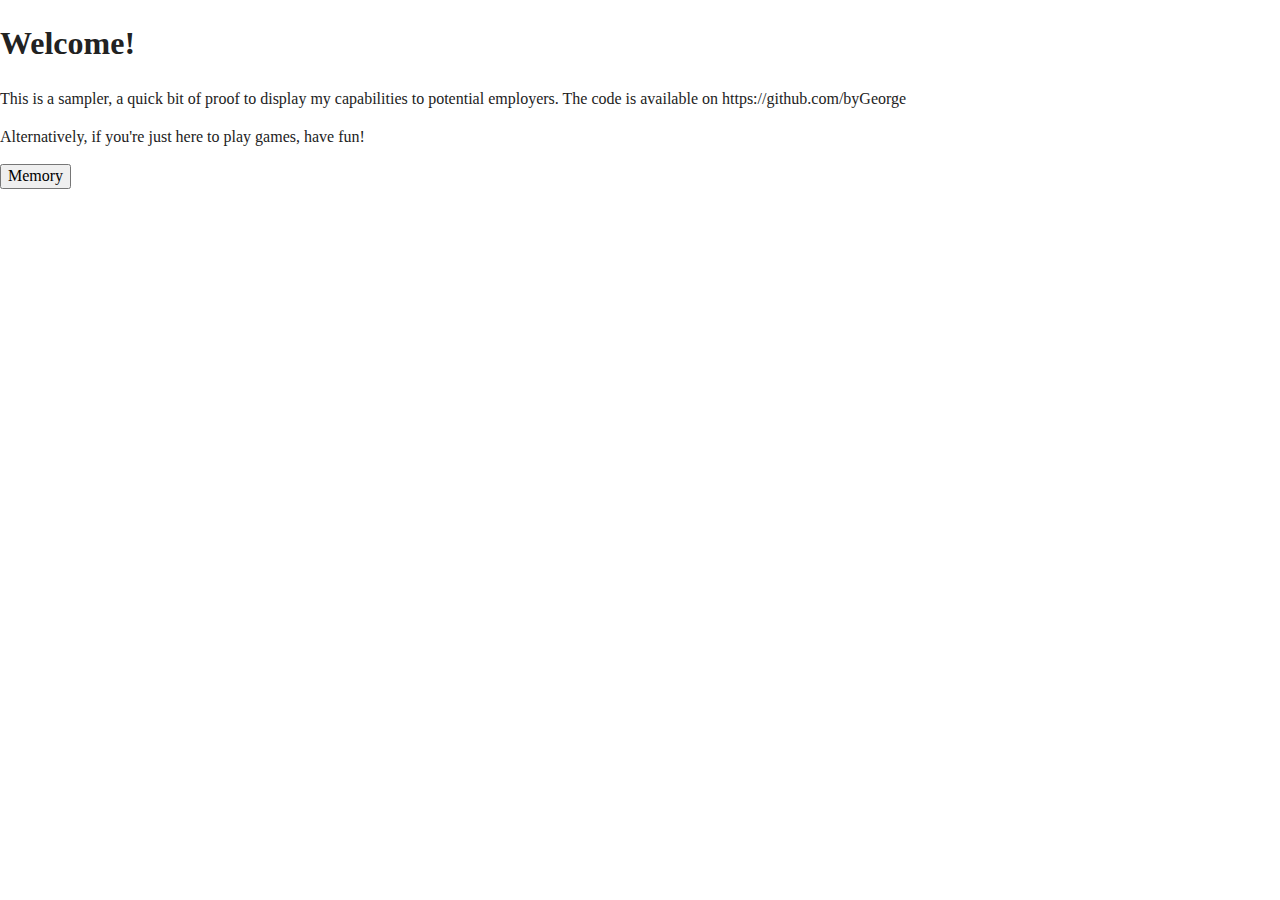
==== index.html @ bf550a25 "Initial commit" ====
<!doctype html>
<html class="no-js" lang="">

<head>
  <meta charset="utf-8">
  <title></title>
  <meta name="description" content="">
  <meta name="viewport" content="width=device-width, initial-scale=1">

  <meta property="og:title" content="">
  <meta property="og:type" content="">
  <meta property="og:url" content="">
  <meta property="og:image" content="">

  <link rel="manifest" href="site.webmanifest">
  <link rel="apple-touch-icon" href="icon.png">
  <!-- Place favicon.ico in the root directory -->

  <link rel="stylesheet" href="css/normalize.css">
  <link rel="stylesheet" href="css/main.css">

  <meta name="theme-color" content="#fafafa">
</head>

<body>
  <h1>Welcome!</h1>
  <p>This is a sampler, a quick bit of proof to display my capabilities to potential employers. The code is available on https://github.com/byGeorge</p>
  <p>Alternatively, if you're just here to play games, have fun!</p>
  <div><button onclick="window.location.href='http://localhost:63342/GeorgeParks/Memory/memory.html?_ijt=ct22jod1vu142trkq0fdvdeikf';">Memory</button></div>
  <script src="js/vendor/modernizr-3.11.2.min.js"></script>
  <script src="js/plugins.js"></script>
  <script src="js/main.js"></script>
</body>

</html>
---- css/main.css ----
/*! HTML5 Boilerplate v8.0.0 | MIT License | https://html5boilerplate.com/ */

/* main.css 2.1.0 | MIT License | https://github.com/h5bp/main.css#readme */
/*
 * What follows is the result of much research on cross-browser styling.
 * Credit left inline and big thanks to Nicolas Gallagher, Jonathan Neal,
 * Kroc Camen, and the H5BP dev community and team.
 */

/* ==========================================================================
   Base styles: opinionated defaults
   ========================================================================== */

html {
  color: #222;
  font-size: 1em;
  line-height: 1.4;
}

/*
 * Remove text-shadow in selection highlight:
 * https://twitter.com/miketaylr/status/12228805301
 *
 * Vendor-prefixed and regular ::selection selectors cannot be combined:
 * https://stackoverflow.com/a/16982510/7133471
 *
 * Customize the background color to match your design.
 */

::-moz-selection {
  background: #b3d4fc;
  text-shadow: none;
}

::selection {
  background: #b3d4fc;
  text-shadow: none;
}

/*
 * A better looking default horizontal rule
 */

hr {
  display: block;
  height: 1px;
  border: 0;
  border-top: 1px solid #ccc;
  margin: 1em 0;
  padding: 0;
}

/*
 * Remove the gap between audio, canvas, iframes,
 * images, videos and the bottom of their containers:
 * https://github.com/h5bp/html5-boilerplate/issues/440
 */

audio,
canvas,
iframe,
img,
svg,
video {
  vertical-align: middle;
}

/*
 * Remove default fieldset styles.
 */

fieldset {
  border: 0;
  margin: 0;
  padding: 0;
}

/*
 * Allow only vertical resizing of textareas.
 */

textarea {
  resize: vertical;
}

/* ==========================================================================
   Author's custom styles
   ========================================================================== */

/* ==========================================================================
   Helper classes
   ========================================================================== */

/*
 * Hide visually and from screen readers
 */

.hidden,
[hidden] {
  display: none !important;
}

/*
 * Hide only visually, but have it available for screen readers:
 * https://snook.ca/archives/html_and_css/hiding-content-for-accessibility
 *
 * 1. For long content, line feeds are not interpreted as spaces and small width
 *    causes content to wrap 1 word per line:
 *    https://medium.com/@jessebeach/beware-smushed-off-screen-accessible-text-5952a4c2cbfe
 */

.sr-only {
  border: 0;
  clip: rect(0, 0, 0, 0);
  height: 1px;
  margin: -1px;
  overflow: hidden;
  padding: 0;
  position: absolute;
  white-space: nowrap;
  width: 1px;
  /* 1 */
}

/*
 * Extends the .sr-only class to allow the element
 * to be focusable when navigated to via the keyboard:
 * https://www.drupal.org/node/897638
 */

.sr-only.focusable:active,
.sr-only.focusable:focus {
  clip: auto;
  height: auto;
  margin: 0;
  overflow: visible;
  position: static;
  white-space: inherit;
  width: auto;
}

/*
 * Hide visually and from screen readers, but maintain layout
 */

.invisible {
  visibility: hidden;
}

/*
 * Clearfix: contain floats
 *
 * For modern browsers
 * 1. The space content is one way to avoid an Opera bug when the
 *    `contenteditable` attribute is included anywhere else in the document.
 *    Otherwise it causes space to appear at the top and bottom of elements
 *    that receive the `clearfix` class.
 * 2. The use of `table` rather than `block` is only necessary if using
 *    `:before` to contain the top-margins of child elements.
 */

.clearfix::before,
.clearfix::after {
  content: " ";
  display: table;
}

.clearfix::after {
  clear: both;
}

/* ==========================================================================
   EXAMPLE Media Queries for Responsive Design.
   These examples override the primary ('mobile first') styles.
   Modify as content requires.
   ========================================================================== */

@media only screen and (min-width: 35em) {
  /* Style adjustments for viewports that meet the condition */
}

@media print,
  (-webkit-min-device-pixel-ratio: 1.25),
  (min-resolution: 1.25dppx),
  (min-resolution: 120dpi) {
  /* Style adjustments for high resolution devices */
}

/* ==========================================================================
   Print styles.
   Inlined to avoid the additional HTTP request:
   https://www.phpied.com/delay-loading-your-print-css/
   ========================================================================== */

@media print {
  *,
  *::before,
  *::after {
    background: #fff !important;
    color: #000 !important;
    /* Black prints faster */
    box-shadow: none !important;
    text-shadow: none !important;
  }

  a,
  a:visited {
    text-decoration: underline;
  }

  a[href]::after {
    content: " (" attr(href) ")";
  }

  abbr[title]::after {
    content: " (" attr(title) ")";
  }

  /*
   * Don't show links that are fragment identifiers,
   * or use the `javascript:` pseudo protocol
   */
  a[href^="#"]::after,
  a[href^="javascript:"]::after {
    content: "";
  }

  pre {
    white-space: pre-wrap !important;
  }

  pre,
  blockquote {
    border: 1px solid #999;
    page-break-inside: avoid;
  }

  /*
   * Printing Tables:
   * https://web.archive.org/web/20180815150934/http://css-discuss.incutio.com/wiki/Printing_Tables
   */
  thead {
    display: table-header-group;
  }

  tr,
  img {
    page-break-inside: avoid;
  }

  p,
  h2,
  h3 {
    orphans: 3;
    widows: 3;
  }

  h2,
  h3 {
    page-break-after: avoid;
  }
}
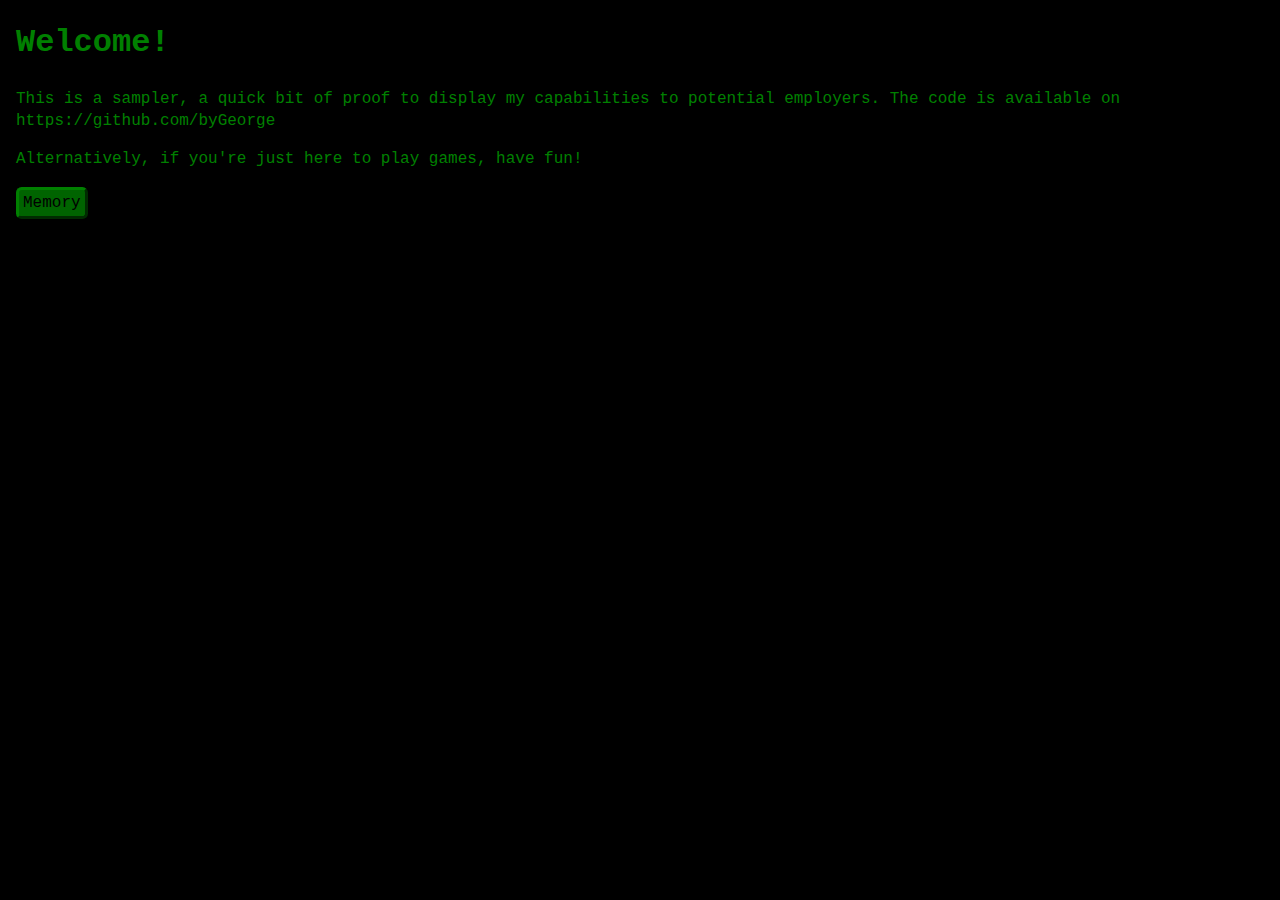
==== commit d6f12fbc: "styling on main page" ====
--- a/index.html
+++ b/index.html
@@ -26,7 +26,9 @@
   <h1>Welcome!</h1>
   <p>This is a sampler, a quick bit of proof to display my capabilities to potential employers. The code is available on https://github.com/byGeorge</p>
   <p>Alternatively, if you're just here to play games, have fun!</p>
-  <div><button onclick="window.location.href='http://localhost:63342/GeorgeParks/Memory/memory.html?_ijt=ct22jod1vu142trkq0fdvdeikf';">Memory</button></div>
+  <div>
+    <button onclick="window.location.href='http://localhost:63342/GeorgeParks/Memory/memory.html?_ijt=ct22jod1vu142trkq0fdvdeikf';">Memory</button>
+  </div>
   <script src="js/vendor/modernizr-3.11.2.min.js"></script>
   <script src="js/plugins.js"></script>
   <script src="js/main.js"></script>
--- a/css/main.css
+++ b/css/main.css
@@ -12,9 +12,28 @@
    ========================================================================== */
 
 html {
-  color: #222;
-  font-size: 1em;
+  background-color: black;
+  color: green;
+  font: 1rem "Courier New", Monospace;
   line-height: 1.4;
+}
+
+body {
+  margin: 1rem;
+}
+
+button {
+  background-color: darkgreen;
+  color: black;
+  padding: .25rem;
+  border-radius: .35rem;
+  border: 3px outset green;
+}
+
+button:hover {
+  background-color: green;
+  border: 3px inset darkgreen;
+  padding: .25rem .20rem .25rem .30rem;
 }
 
 /*
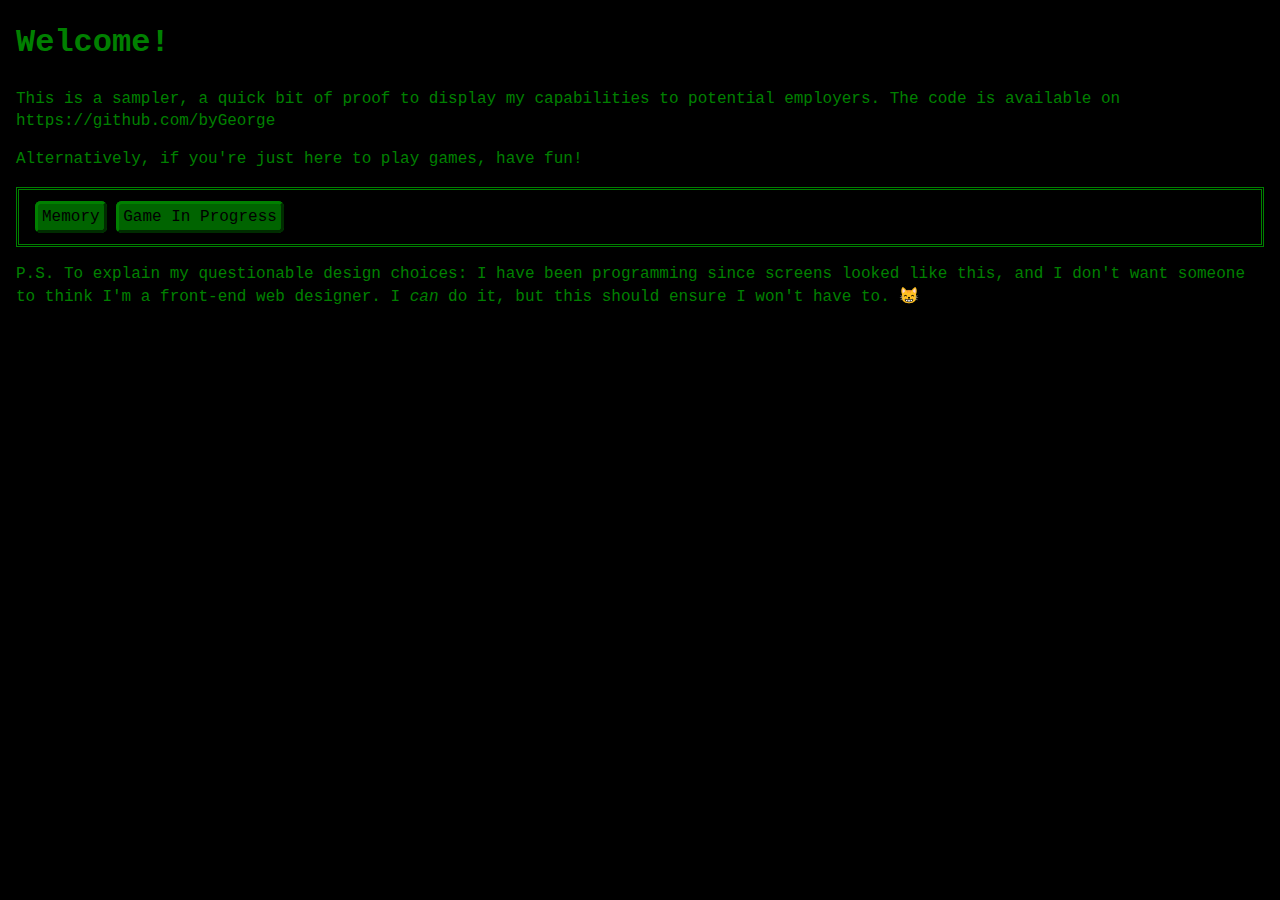
==== commit 302303c7: "better styling for home page and memory game" ====
--- a/index.html
+++ b/index.html
@@ -12,7 +12,6 @@
   <meta property="og:url" content="">
   <meta property="og:image" content="">
 
-  <link rel="manifest" href="site.webmanifest">
   <link rel="apple-touch-icon" href="icon.png">
   <!-- Place favicon.ico in the root directory -->
 
@@ -24,11 +23,16 @@
 
 <body>
   <h1>Welcome!</h1>
-  <p>This is a sampler, a quick bit of proof to display my capabilities to potential employers. The code is available on https://github.com/byGeorge</p>
+  <p>This is a sampler, a quick bit of proof to display my capabilities to potential employers.
+    The code is available on https://github.com/byGeorge</p>
   <p>Alternatively, if you're just here to play games, have fun!</p>
-  <div>
-    <button onclick="window.location.href='http://localhost:63342/GeorgeParks/Memory/memory.html?_ijt=ct22jod1vu142trkq0fdvdeikf';">Memory</button>
+  <div class="games-box">
+    <a href="/GeorgeParks/Memory/memory.html">Memory</a>
+    <a href="">Game In Progress</a>
   </div>
+  <p>P.S. To explain my questionable design choices: I have been programming since screens looked
+    like this, and I don't want someone to think I'm a front-end web designer. I <i>can</i> do it,
+    but this should ensure I won't have to. <a class="no-decoration" href="http://pythong.org">😸</a></p>
   <script src="js/vendor/modernizr-3.11.2.min.js"></script>
   <script src="js/plugins.js"></script>
   <script src="js/main.js"></script>
--- a/css/main.css
+++ b/css/main.css
@@ -22,20 +22,29 @@
   margin: 1rem;
 }
 
-button {
+.games-box a {
   background-color: darkgreen;
   color: black;
   padding: .25rem;
   border-radius: .35rem;
   border: 3px outset green;
-}
-
-button:hover {
+  text-decoration: none;
+}
+
+.games-box:hover a {
   background-color: green;
   border: 3px inset darkgreen;
   padding: .25rem .20rem .25rem .30rem;
 }
 
+.games-box {
+  border: 3px double green;
+  padding: 1rem;
+}
+
+.no-decoration {
+  text-decoration: none;
+}
 /*
  * Remove text-shadow in selection highlight:
  * https://twitter.com/miketaylr/status/12228805301
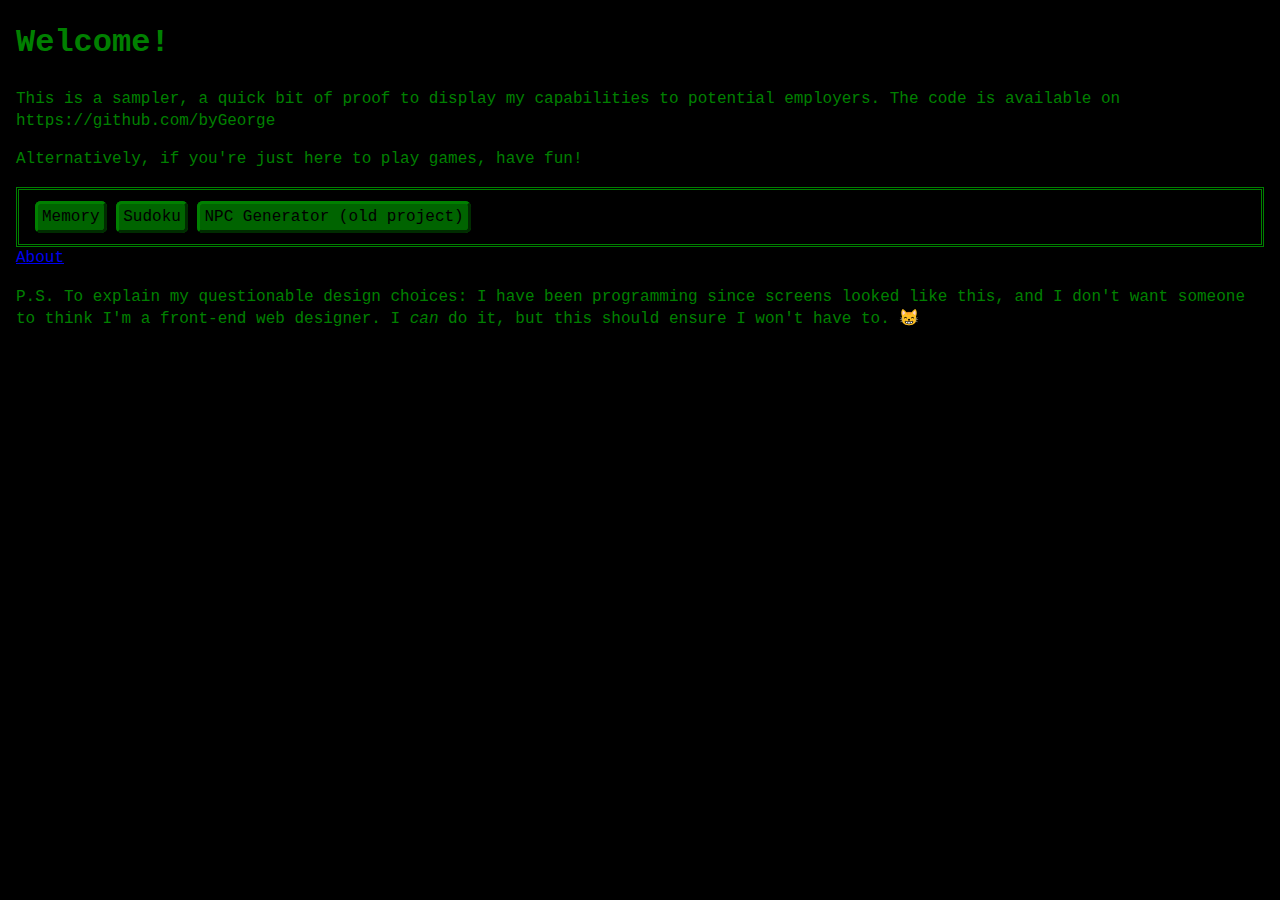
==== commit c3c8439b: "added about page" ====
--- a/index.html
+++ b/index.html
@@ -28,8 +28,10 @@
   <p>Alternatively, if you're just here to play games, have fun!</p>
   <div class="games-box">
     <a href="/GeorgeParks/Memory/memory.html">Memory</a>
-    <a href="">Game In Progress</a>
+    <a href="">Sudoku</a>
+    <a href="https://npc-omatic.herokuapp.com/">NPC Generator (old project)</a>
   </div>
+  <a href="/GeorgeParks/about.html">About</a>
   <p>P.S. To explain my questionable design choices: I have been programming since screens looked
     like this, and I don't want someone to think I'm a front-end web designer. I <i>can</i> do it,
     but this should ensure I won't have to. <a class="no-decoration" href="http://pythong.org">😸</a></p>
--- a/css/main.css
+++ b/css/main.css
@@ -31,7 +31,7 @@
   text-decoration: none;
 }
 
-.games-box:hover a {
+.games-box a:hover {
   background-color: green;
   border: 3px inset darkgreen;
   padding: .25rem .20rem .25rem .30rem;
@@ -101,6 +101,20 @@
   border: 0;
   margin: 0;
   padding: 0;
+}
+
+dl {
+  border: 1px solid green;
+  padding: 1rem;
+}
+
+dt {
+  font: bold 1.2rem "Open Dyslexic", sans-serif;
+}
+
+dd {
+  font: 1rem "Open Dyslexic", sans-serif;
+  margin-bottom: .5rem;
 }
 
 /*
